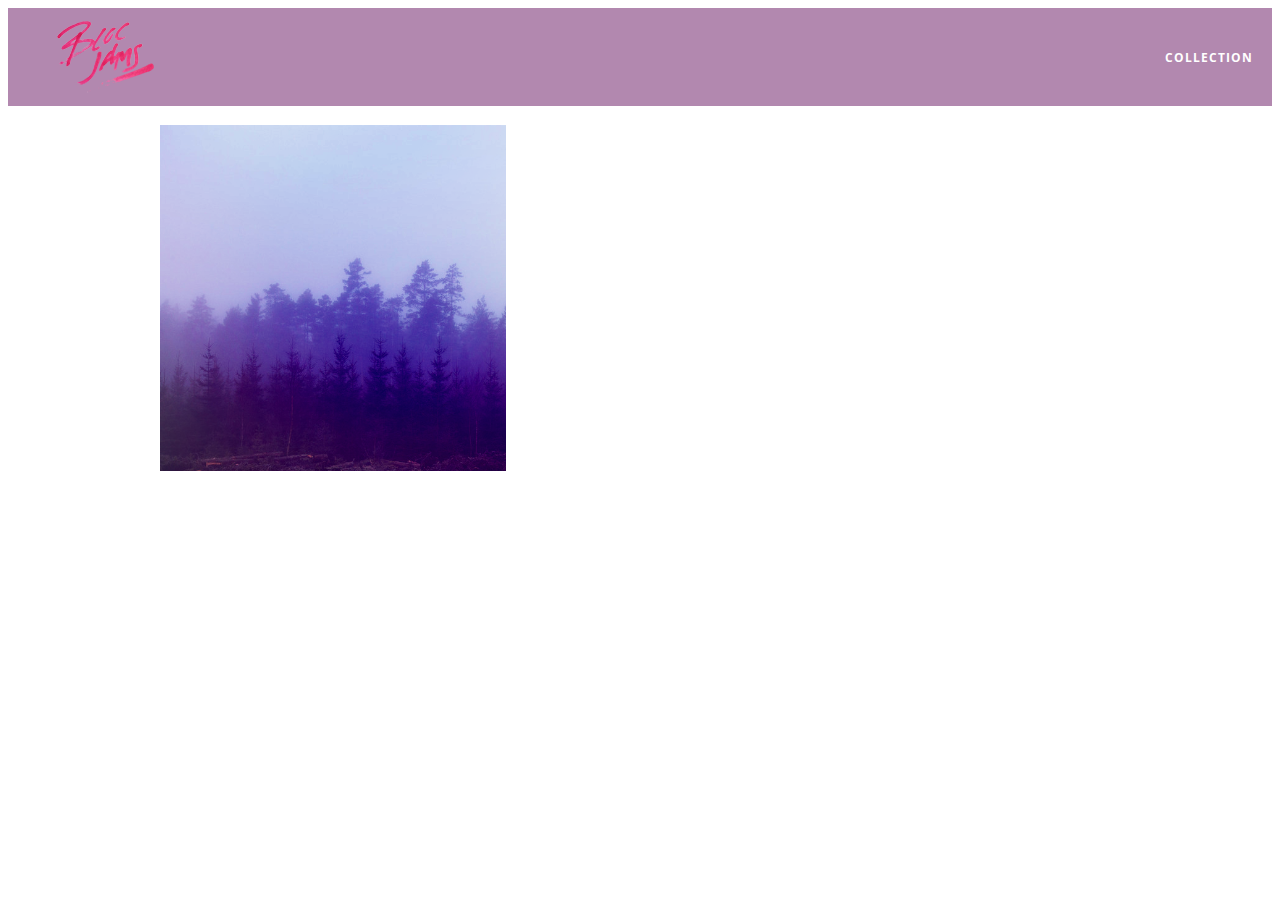
==== album.html @ 1fd395b8 "Checkpoint 6 Album view: Completed" ====
<!DOCTYPE html>
<html>
    <head>
        <title>Bloc Jams</title>
        <meta name="viewport" content="width=device-width, initial-scale=1">
        <link rel="stylesheet" type="text/css" href="http://fonts.googleapis.com/css?family=Open+Sans:400,800,600,700,300">
        <link rel="stylesheet" type="text/css" href="http://code.ionicframework.com/ionicons/2.0.1/css/ionicons.min.css">
        <link rel="stylesheet" type='text/css' href="styles/normalize.css">
        <link rel="stylesheet" type="text/css" href="styles/main.css">
        <link rel="stylesheet" type="text/css" href="styles/album.css">
    </head>
    <body class="album">
        <nav class="navbar"> <!-- nav bar -->
            <a href="index.html" class="logo">
                <img src="assets/images/bloc_jams_logo.png" alt="bloc logo">
            </a>
            <div class="links-container">
                <a href="collection.html" class="navbar-link">collection</a>
            </div>
        </nav>

        <main class="album-view container narrow">
            <section class="clearfix">
                <div class="column half">
                    <img src="assets/images/album_covers/01.png" class="album-cover-art">
                </div>
                <div class="album-view-details column half">
                    <h2 class="album-view-title">The Colors</h2>
                    <h3 class="album-view-artist">Pablo Picasso</h3>
                    <h5 class="album-view-release-info">1909 Spanish Records</h5>
                </div>
            </section>
            <table class="album-view-song-list">
                <tr class="album-view-song-item">
                    <td class="song-item-number">1</td>
                    <td class="song-item-title">Blue</td>
                    <td class="song-item-duration">X:XX</td>
                </tr>
                <tr class="album-view-song-item">
                    <td class="song-item-number">2</td>
                    <td class="song-item-title">Red</td>
                    <td class="song-item-duration">X:XX</td>
                </tr>
                <tr class="album-view-song-item">
                    <td class="song-item-number">3</td>
                    <td class="song-item-title">Green</td>
                    <td class="song-item-duration">X:XX</td>
                </tr>
                <tr class="album-view-song-item">
                  <td class="song-item-number">4</td>
                  <td class="song-item-title">Purple</td>
                  <td class="song-item-duration">X:XX</td>
                </tr>
                <tr class="album-view-song-item">
                  <td class="song-item-number">5</td>
                  <td class="song-item-title">Black</td>
                  <td class="song-item-duration">X:XX</td>
                </tr>
        </main>
    </body>
</html>
---- styles/main.css ----
*, *::before, *::after {
       -moz-box-sizing: border-box;
       -webkit-box-sizing: border-box;
       box-sizing: border-box;
    }

   html {
     height: 100%;   /* makes sure our HTML takes 100% of our browser window */
     font-size: 100%;
    }

   body {
      font-family: 'Open Sans'; /* sets our font to the "Open Sans" typeface */
      color: white; /* sets the text color to white */
      min-height: 100%; /* says the height of the body must be, at minimum, 100% of the window */
    }

    .navbar {
      position: relative;
      padding: 0.5rem;
      background-color: rgb(101, 18, 95, 0.5);
      z-index: 1;
    }

    .navbar .logo {
      position: relative;
      left: 2rem;
      cursor: pointer;
    }

    .navbar .links-container {
      display: table;
      position: absolute;
      top: 0;
      right: 0;
      height: 100px;
      color: white;
      text-decoration: none;
    }

    .links-container .navbar-link {
      display: table-cell;
      position: relative;
      height: 100%;
      padding-left: 1rem;
      padding-right: 1rem;
      vertical-align: middle;
      color: white;
      font-size: 0.625rem;
      letter-spacing: 0.05rem;
      font-weight: 700;
      text-transform: uppercase;
      text-decoration: none;
      cursor: pointer;
    }

    .links-container .navbar-link:hover {
      color: rgb(233,50,117);
    }

    .container {
      margin: 0 auto;
      max-width: 64rem;
    }

    .container .narrow {
      max-width: 56rem;
    }

    /*Medium and small screen 640 px */
    @media (min-width: 640px) {
      html {font-size: 112%}

      .column {
        float: left;
        padding-left: 1rem;
        padding-right: 1rem;
      }
      .column.full {width: 100%; }
      .column.two-thirds {width: 66.7%; }
      .column.half {width: 50%; }
      .column.third {width: 33.3%; }
      .column.fourth {width: 25%; }
      .column.flow-opposite {float: right; }
    }
    /* Large Screens 1024px */
    @media (min-width: 1024px) {
      html {font-size: 120%}
    }

    .clearfix::before,
    .clearfix::after {
      content: " ";
      display: table;
    }

    .clearfix::after {
      clear: both;
    }
---- styles/album.css ----
body.album {
    background-image: url(../assets/images/blurred_backgrounds/blur_bg_3.jpg);
    background-repeat: no-repeat;
    background-attachment: fixed;
    background-position: center;
    background-size: cover;
}

.album-cover-art {
    position: relative;
    left: 20%;
    margin-top: 1rem;
    width: 60%;
}

.album-view-details {
    position: relative;
    top: 1.5rem;
    padding: 1rem;
}

.album-view-details .album-view-title {
    font-weight: 300;
    font-size: 2rem;
}

.album-view-details .album-view-artist {
    font-weight: 300;
    font-size: 1.5rem;
}

.album-view-details .album-view-release-info {
    font-weight: 300;
    font-size: 0.75rem;
}

.album-view-song-list {
    width: 90%;
    margin: 1.5rem auto;
    font-weight: 300;
    font-size: 0.75rem;
    border-collapse: collapse;
}

.album-view-song-item {
    height: 3rem;
    border-bottom: 1px solid rgba(255, 255, 255, 0.5);
}

.song-item-number{
    width: 5%;
}

.song-item-title {
    width: 85%;
}

.song-item-duration {
    width: 5%;
}

@media (max-width: 640px) and (min-width: 320px) {
    .album-view-details {
        text-align: center;
    }
    .album-view-title {
        margin-top: 0;
    }
}

@media (max-width: 1024px) and (min-width: 320px) {
    .album-view-song-list {
        position: relative;
        top: 1rem;
        width: 80%;
        margin: auto;
    }
}
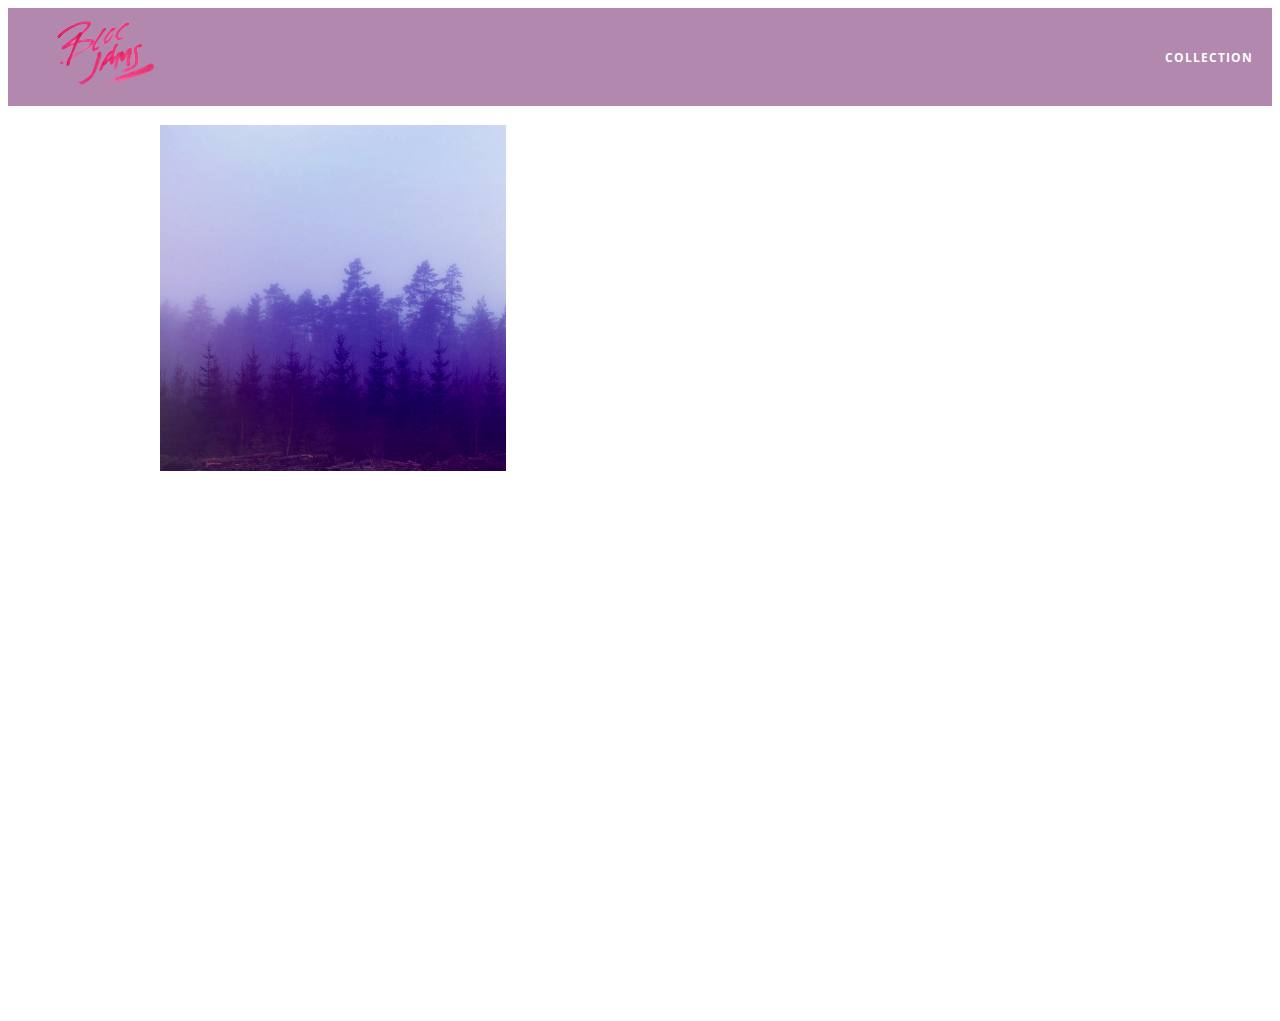
==== commit 149b8ac5: "Checkpoint 15 completed" ====
--- a/album.html
+++ b/album.html
@@ -8,9 +8,10 @@
         <link rel="stylesheet" type='text/css' href="styles/normalize.css">
         <link rel="stylesheet" type="text/css" href="styles/main.css">
         <link rel="stylesheet" type="text/css" href="styles/album.css">
+        <link rel="stylesheet" type="text/css" href="styles/player_bar.css">
     </head>
     <body class="album">
-        <nav class="navbar"> <!-- nav bar -->
+        <nav class="navbar">
             <a href="index.html" class="logo">
                 <img src="assets/images/bloc_jams_logo.png" alt="bloc logo">
             </a>
@@ -31,31 +32,44 @@
                 </div>
             </section>
             <table class="album-view-song-list">
-                <tr class="album-view-song-item">
-                    <td class="song-item-number">1</td>
-                    <td class="song-item-title">Blue</td>
-                    <td class="song-item-duration">X:XX</td>
-                </tr>
-                <tr class="album-view-song-item">
-                    <td class="song-item-number">2</td>
-                    <td class="song-item-title">Red</td>
-                    <td class="song-item-duration">X:XX</td>
-                </tr>
-                <tr class="album-view-song-item">
-                    <td class="song-item-number">3</td>
-                    <td class="song-item-title">Green</td>
-                    <td class="song-item-duration">X:XX</td>
-                </tr>
-                <tr class="album-view-song-item">
-                  <td class="song-item-number">4</td>
-                  <td class="song-item-title">Purple</td>
-                  <td class="song-item-duration">X:XX</td>
-                </tr>
-                <tr class="album-view-song-item">
-                  <td class="song-item-number">5</td>
-                  <td class="song-item-title">Black</td>
-                  <td class="song-item-duration">X:XX</td>
-                </tr>
+            </table>
         </main>
+
+        <section class="player-bar">
+             <div class="container">
+                 <div class="control-group main-controls">
+                     <a class="previous">
+                         <span class="ion-skip-backward"></span>
+                     </a>
+                     <a class="play-pause">
+                         <span class="ion-play"></span>
+                     </a>
+                     <a class="next">
+                         <span class="ion-skip-forward"></span>
+                     </a>
+                 </div>
+                 <div class="control-group currently-playing">
+                     <h2 class="song-name">New Song</h2>
+                     <div class="seek-control">
+                         <div class="seek-bar">
+                             <div class="fill"></div>
+                             <div class="thumb"></div>
+                          </div>
+                          <div class="current-time">2:34</div>
+                          <div class="total-time">4:14</div>
+                     </div>
+                     <h2 class="artist-song-mobile">New Song - Strings</h2>
+                     <h3 class="artist-name">Strings</h3>
+                 </div>
+                 <div class="control-group volume">
+                     <span class="ion-volume-high icon"></span>
+                     <div class="seek-bar">
+                         <div class="fill"></div>
+                         <div class="thumb"></div>
+                     </div>
+                 </div>
+            </div>
+        </section>
+        <script src="scripts/album.js"></script>
     </body>
 </html>
--- a/styles/album.css
+++ b/styles/album.css
@@ -4,6 +4,7 @@
     background-attachment: fixed;
     background-position: center;
     background-size: cover;
+    padding-bottom: 200px;
 }
 
 .album-cover-art {
@@ -59,6 +60,27 @@
     width: 5%;
 }
 
+.album-song-button {
+    text-align: center;
+    font-size: 14px;
+    background-color: black;
+    color: rgb(210, 40, 143);
+    border-radius: 50% 50%;
+    display: inline-block;
+    width: 28px;
+    height: 28px;
+}
+
+.album-song-button:hover {
+    cursor: pointer;
+    color: black;
+    background-color: rgb(210, 40, 143);
+}
+
+.album-song-button span {
+    line-height: 28px;
+}
+
 @media (max-width: 640px) and (min-width: 320px) {
     .album-view-details {
         text-align: center;
--- a/styles/player_bar.css
+++ b/styles/player_bar.css
@@ -0,0 +1,190 @@
+.player-bar {
+    position: fixed;
+    bottom: 0;
+    left: 0;
+    right: 0;
+    height: 200px;
+    background-color: rgba(255, 255, 255, 0.3);
+    z-index: 100;
+}
+
+.player-bar a {
+    font-size: 1.1rem;
+    vertical-align: middle;
+}
+
+.player-bar a,
+.player-bar a:hover {
+    color: white;
+    cursor: pointer;
+    text-decoration: none;
+}
+
+.player-bar .container {
+    display: table;
+    padding: 0;
+    width: 90%;
+    min-height: 100%;
+}
+
+.player-bar .control-group {
+    display: table-cell;
+    vertical-align: middle;
+}
+
+.player-bar .main-controls {
+    width: 25%;
+    text-align: left;
+    padding-right: 1rem;
+}
+
+.player-bar .main-controls .previous {
+    margin-right: 16.5%;
+}
+
+.player-bar .main-controls .play-pause {
+    margin-right: 12.5%;
+    font-size: 1.6rem;
+}
+
+.player-bar .currently-playing {
+    width: 50%;
+    text-align: center;
+    position: relative;
+}
+
+.player-bar .currently-playing .song-name,
+.player-bar .currently-playing .artist-name,
+.player-bar .currently-playing .artist-song-mobile {
+    text-align: center;
+    font-size: 0.75rem;
+    margin: 0;
+    position: absolute;
+    width: 100%;
+    font-weight: 300;
+}
+
+.player-bar .currently-playing .song-name,
+.player-bar .currently-playing .artist-song-mobile {
+    top: 1.1rem;
+}
+
+.player-bar .currently-playing .artist-name {
+    bottom: 1.1rem;
+}
+
+.player-bar .currently-playing .artist-song-mobile {
+    display: none;
+}
+
+.seek-control {
+    position: relative;
+    font-size: 0.8rem;
+}
+
+.seek-control .current-time {
+    position: absolute;
+    top: 0.5rem;
+}
+
+.seek-control .total-time {
+    position: absolute;
+    right: 0;
+    top: 0.5rem;
+}
+
+.seek-bar {
+    height: 0.25rem;
+    background-color: rgba(255, 255, 255, 0.3);
+    border-radius: 2px;
+    position: relative;
+    cursor: pointer;
+}
+
+.seek-bar .fill {
+    background-color: white;
+    width: 40%;
+    height: 0.25rem;
+    border-radius: 2px;
+}
+
+.seek-bar .thumb {
+    position: absolute;
+    height: 0.5rem;
+    width: 0.5rem;
+    background-color: white;
+    left: 36%;
+    top: 50%;
+    margin-left: -0.25rem;
+    margin-top: -0.25rem;
+    border-radius: 50%;
+    cursor: pointer;
+    -webkit-transition: all 100ms ease-in-out;
+       -moz-transition: all 100ms ease-in-out;
+            transition: all 100ms ease-in-out;
+}
+
+.seek-bar:hover .thumb {
+    width: 1rem;
+    height: 1rem;
+    margin-top: -0.5rem;
+    margin-left: -0.5rem;
+    background-color: rgb(186, 85, 211);
+}
+
+.player-bar .volume {
+    width: 25%;
+    text-align: right;
+}
+
+.player-bar .volume .icon {
+    font-size: 1.1rem;
+    display: inline-block;
+    vertical-align: middle;
+}
+
+.player-bar .volume .seek-bar {
+    display: inline-block;
+    width: 5.75rem;
+    vertical-align: middle;
+}
+
+@media (max-width: 640px) {
+    .player-bar {
+        padding: 1rem;
+        background-color: rgba(0, 0, 0, 0.6);
+    }
+
+    .player-bar .main-controls,
+    .player-bar .currently-playing,
+    .player-bar .volume {
+        display: block;
+        margin: 0 auto;
+        padding: 0;
+        width: 100%;
+        text-align: center;
+    }
+
+    .player-bar .main-controls,
+    .player-bar .volume {
+        min-height: 3.5rem;
+    }
+
+    .player-bar .currently-playing {
+        min-height: 2.5rem;
+    }
+
+    .player-bar .artist-name,
+    .player-bar .song-name {
+        display: none;
+    }
+
+    .player-bar .currently-playing .artist-song-mobile {
+        display: block;
+        margin-top: 10px;
+    }
+
+    .player-bar .volume {
+        margin-top: 15px;
+    }
+}
